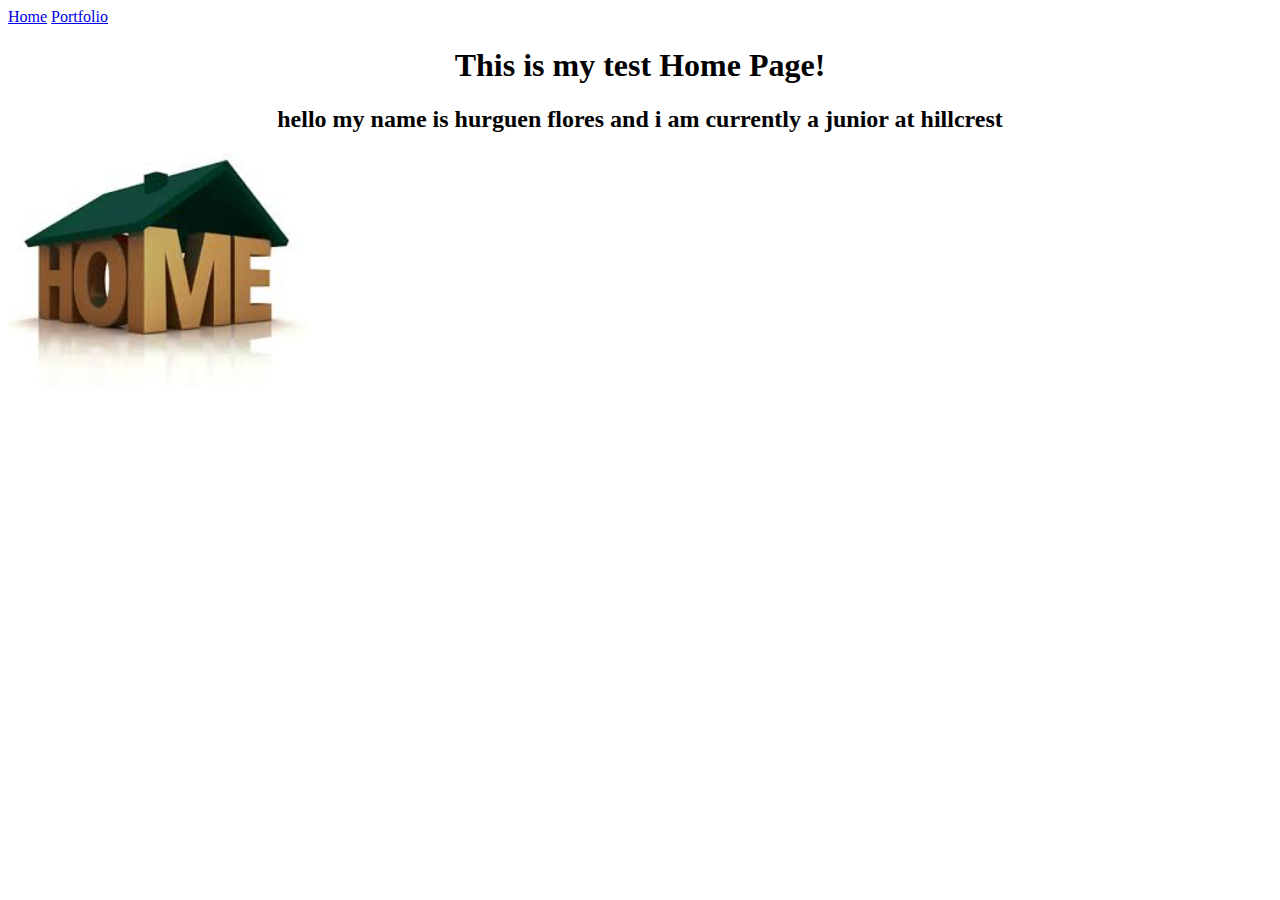
==== allaboutme.html @ e218f218 "initial commit" ====
<!doctype html>
<html lang="en">
  <head>
    <meta charset="utf-8">
    <title>Home</title>
  </head>
  <body>
    <a href="index.html">Home</a>
    <a href="portfolio.html">Portfolio</a>
    <center>
    <h1>This is my test Home Page!</h1>
    <h2>hello my name is hurguen flores and i am currently a junior at hillcrest</h2>
    <h3></h3>
    <p></p>
    </center>
    <img src="images/home.jpg" height="250">
  </body>
</html>
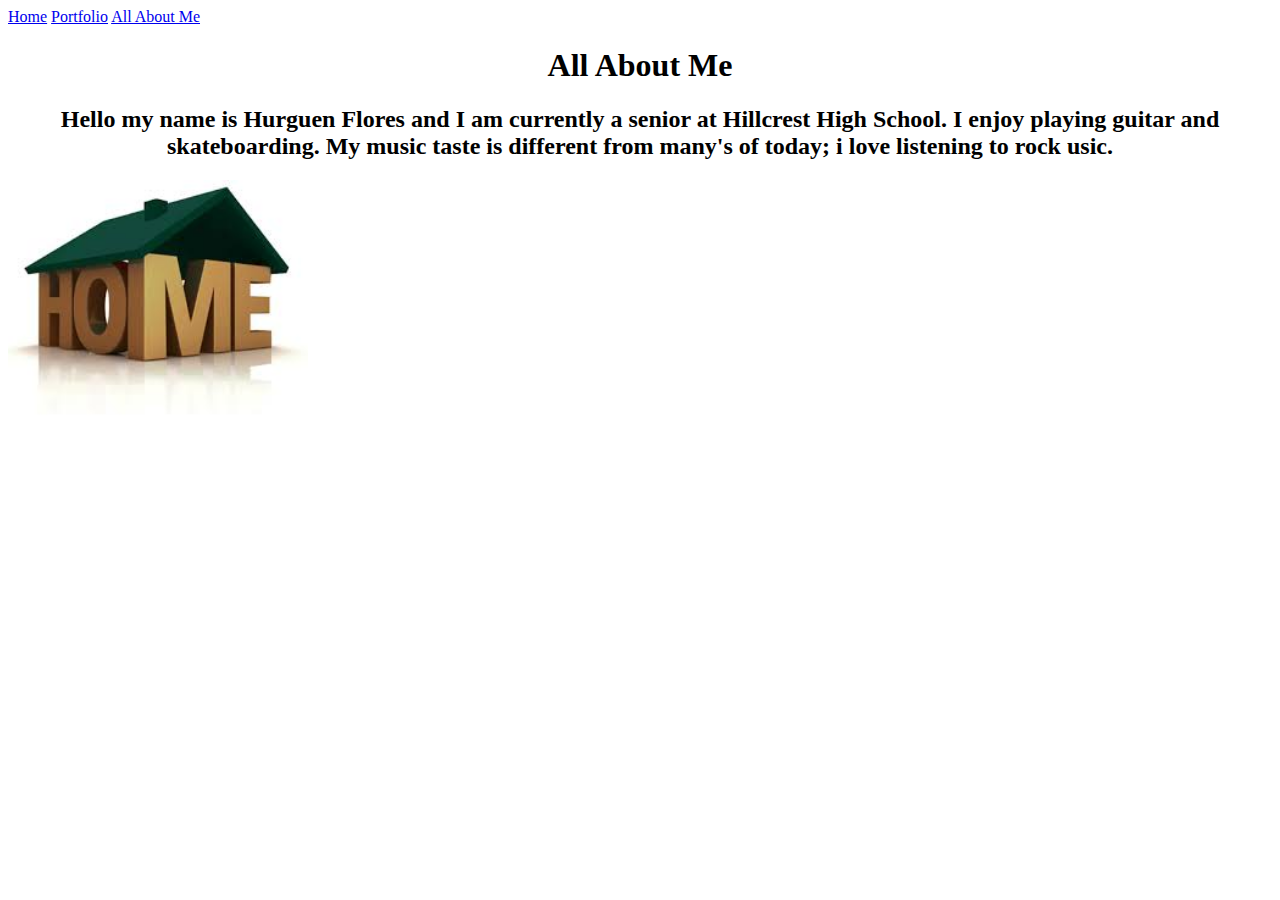
==== commit 026074e2: "the changes amde" ====
--- a/allaboutme.html
+++ b/allaboutme.html
@@ -2,14 +2,15 @@
 <html lang="en">
   <head>
     <meta charset="utf-8">
-    <title>Home</title>
+    <title>All About Me</title>
   </head>
   <body>
     <a href="index.html">Home</a>
     <a href="portfolio.html">Portfolio</a>
+    <a href="allaboutme.html">All About Me</a>
     <center>
-    <h1>This is my test Home Page!</h1>
-    <h2>hello my name is hurguen flores and i am currently a junior at hillcrest</h2>
+    <h1>All About Me</h1>
+    <h2>Hello my name is Hurguen Flores and I am currently a senior at Hillcrest High School. I enjoy playing guitar and skateboarding. My music taste is different from many's of today; i love listening to rock usic.</h2>
     <h3></h3>
     <p></p>
     </center>
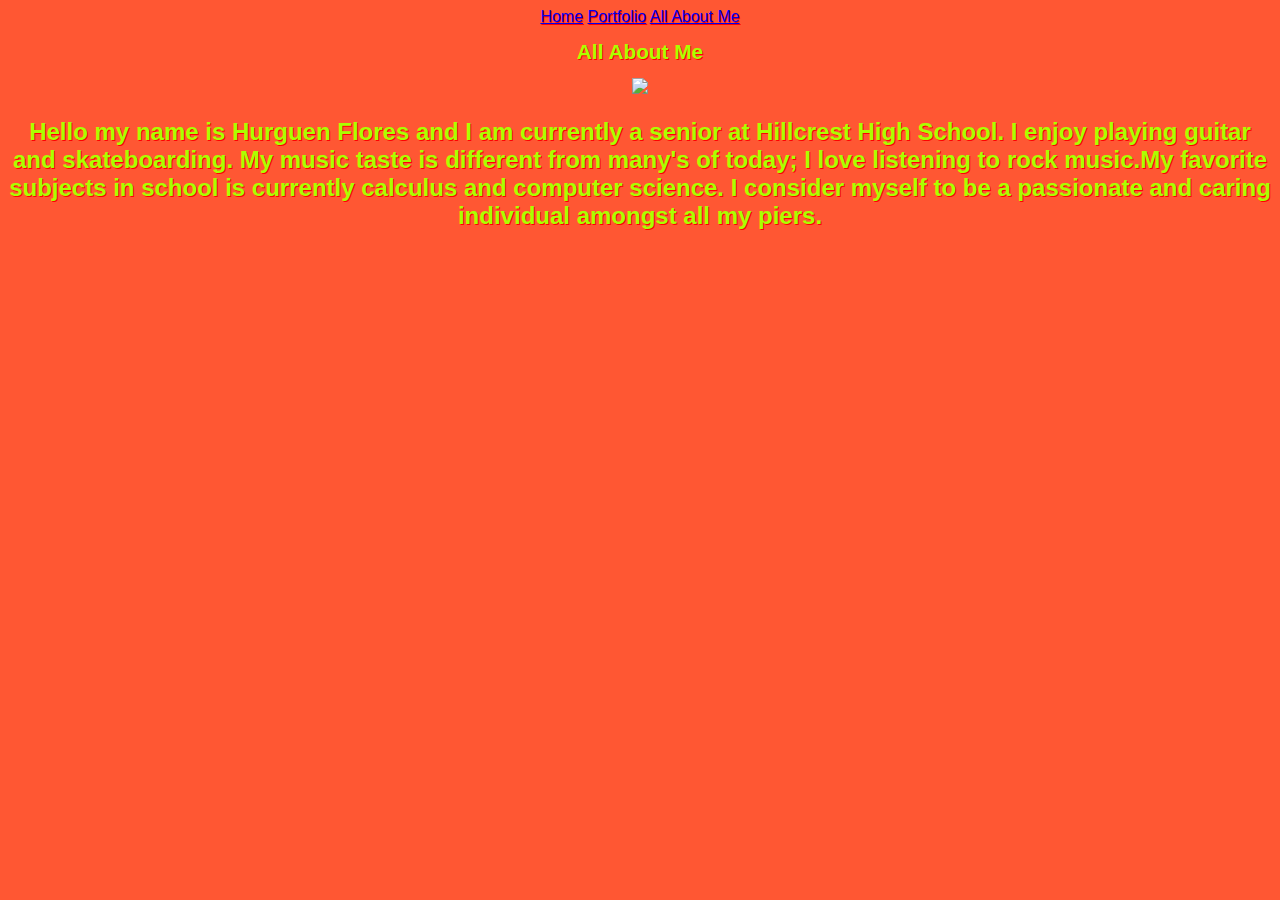
==== commit 92f38587: "stuff" ====
--- a/allaboutme.html
+++ b/allaboutme.html
@@ -3,6 +3,7 @@
   <head>
     <meta charset="utf-8">
     <title>All About Me</title>
+      <link href="css.css" rel="stylesheet" type="text/css">
   </head>
   <body>
     <a href="index.html">Home</a>
@@ -10,10 +11,13 @@
     <a href="allaboutme.html">All About Me</a>
     <center>
     <h1>All About Me</h1>
-    <h2>Hello my name is Hurguen Flores and I am currently a senior at Hillcrest High School. I enjoy playing guitar and skateboarding. My music taste is different from many's of today; i love listening to rock usic.</h2>
+    <center></center>
+    <img src="images/hurguenflores.png" height="250"
+    </center>
+    <h2>Hello my name is Hurguen Flores and I am currently a senior at Hillcrest High School. I enjoy playing guitar and skateboarding. My music taste is different from many's of today; I love listening to rock music.My favorite subjects in school is currently calculus and computer science. I consider myself to be a passionate and caring individual amongst all my piers.</h2>
     <h3></h3>
     <p></p>
     </center>
-    <img src="images/home.jpg" height="250">
+    
   </body>
 </html>--- a/css.css
+++ b/css.css
@@ -0,0 +1,40 @@
+body{
+	
+font-family: "Helvetica", "Arial", fantasy;
+	
+color: #AAFF00;
+	background-color: #FF5733;
+	
+text-shadow: 1px 1px #ff0000;
+	text-align: center;
+
+}
+
+
+
+h1 {
+	
+font-size: 1.3em;
+	
+text-align: center;
+	
+text-shadow: 1px 1px #ff0000;
+
+}
+
+
+td, th {
+    
+border: 1px solid #dddddd;
+    
+text-align: left;
+    
+padding: 8px;
+
+}
+
+
+
+tr:nth-child(even) {
+    
+background-color: #dddddd;